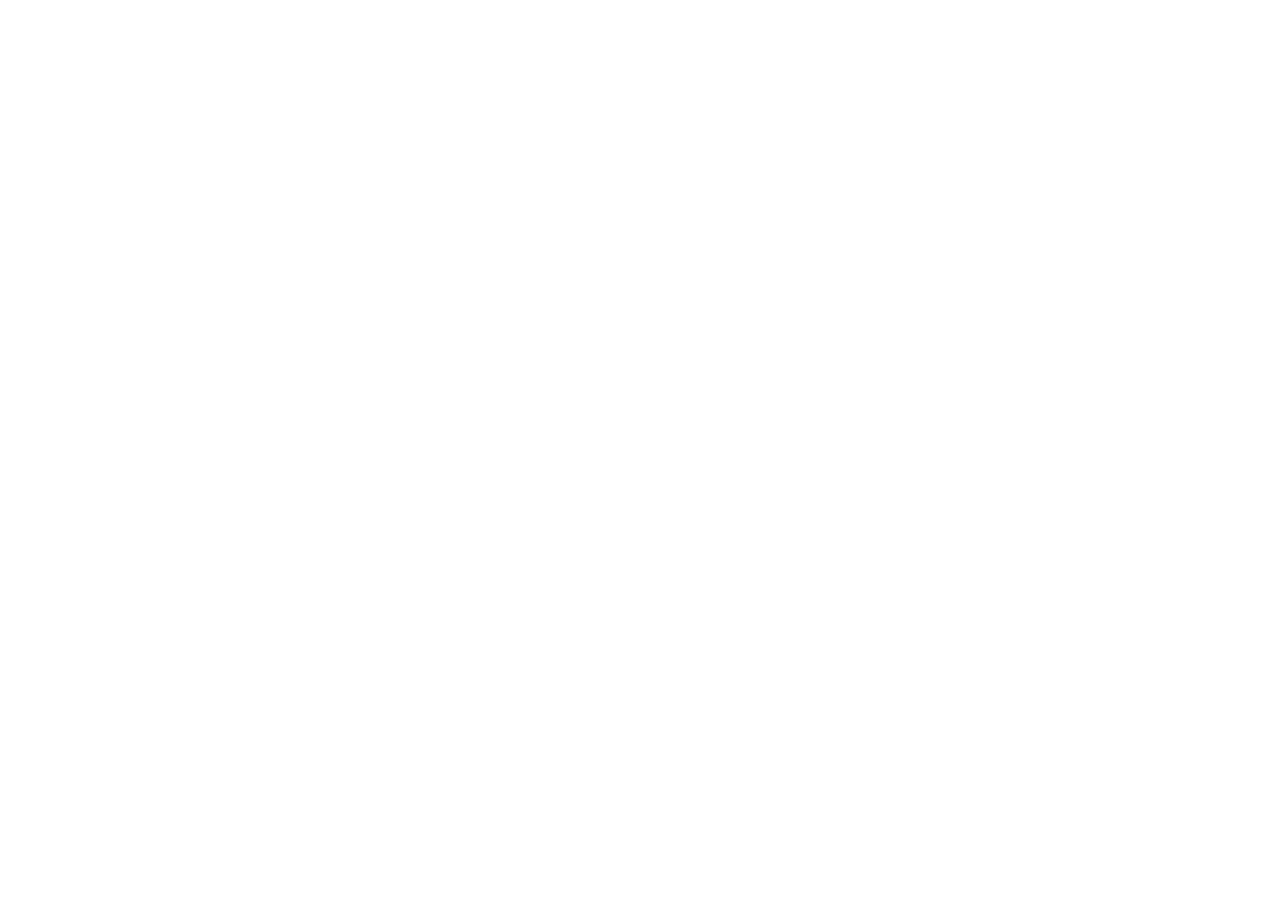
==== index.html @ 8493f1cd "second commit" ====
<!DOCTYPE html>
<html lang="en">
<head>
    <meta charset="UTF-8">
    <meta name="viewport" content="width=device-width, initial-scale=1.0">
    <title>Document</title>
</head>
<body>
    
</body>
</html>
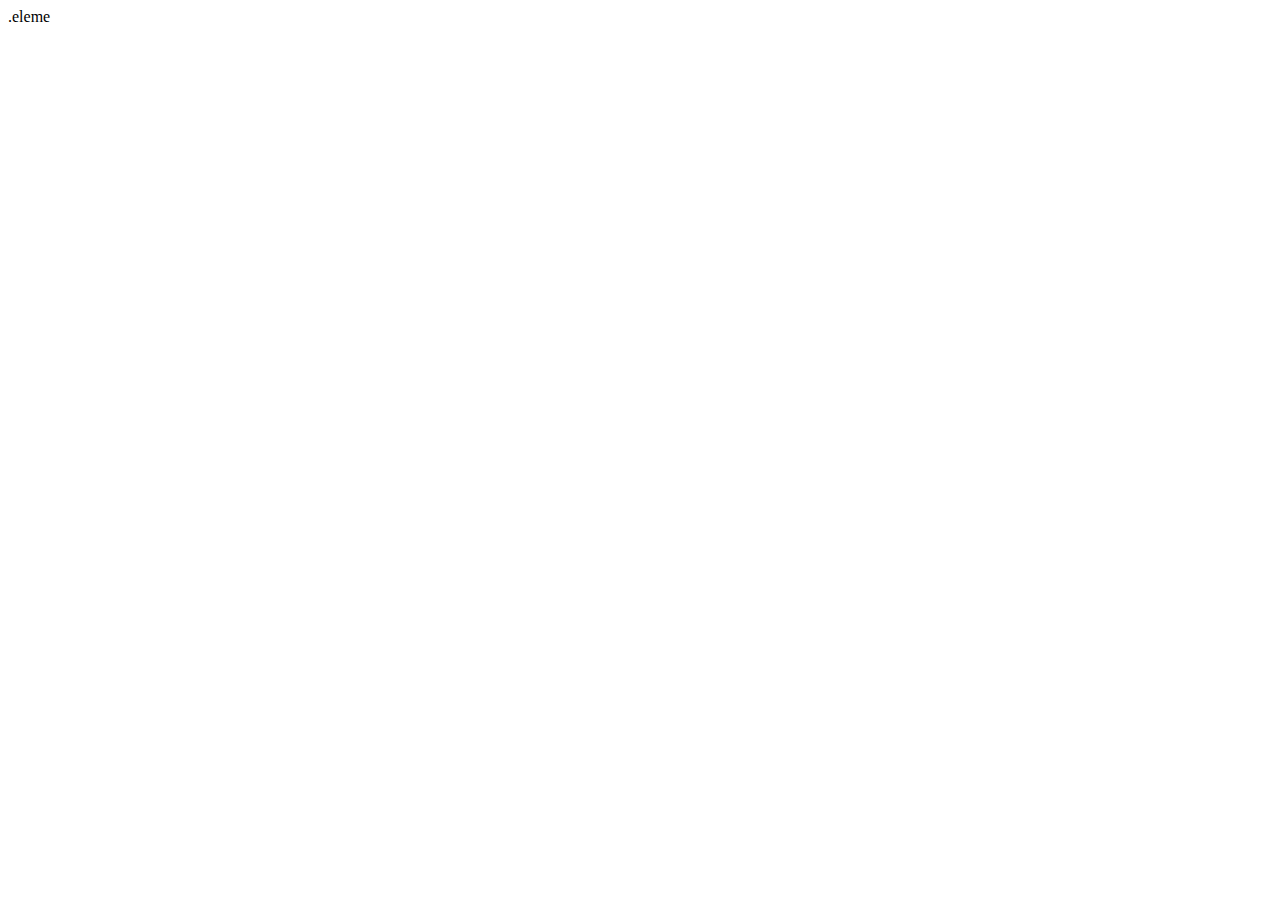
==== commit 19d32d01: "third commit" ====
--- a/index.html
+++ b/index.html
@@ -6,6 +6,12 @@
     <title>Document</title>
 </head>
 <body>
-    
+    <div class="largestDiv">
+        <div class="topbar">
+            <div class="logodiv"></div>
+            .eleme
+        </div>
+        <div class="container1"></div>
+    </div>
 </body>
 </html>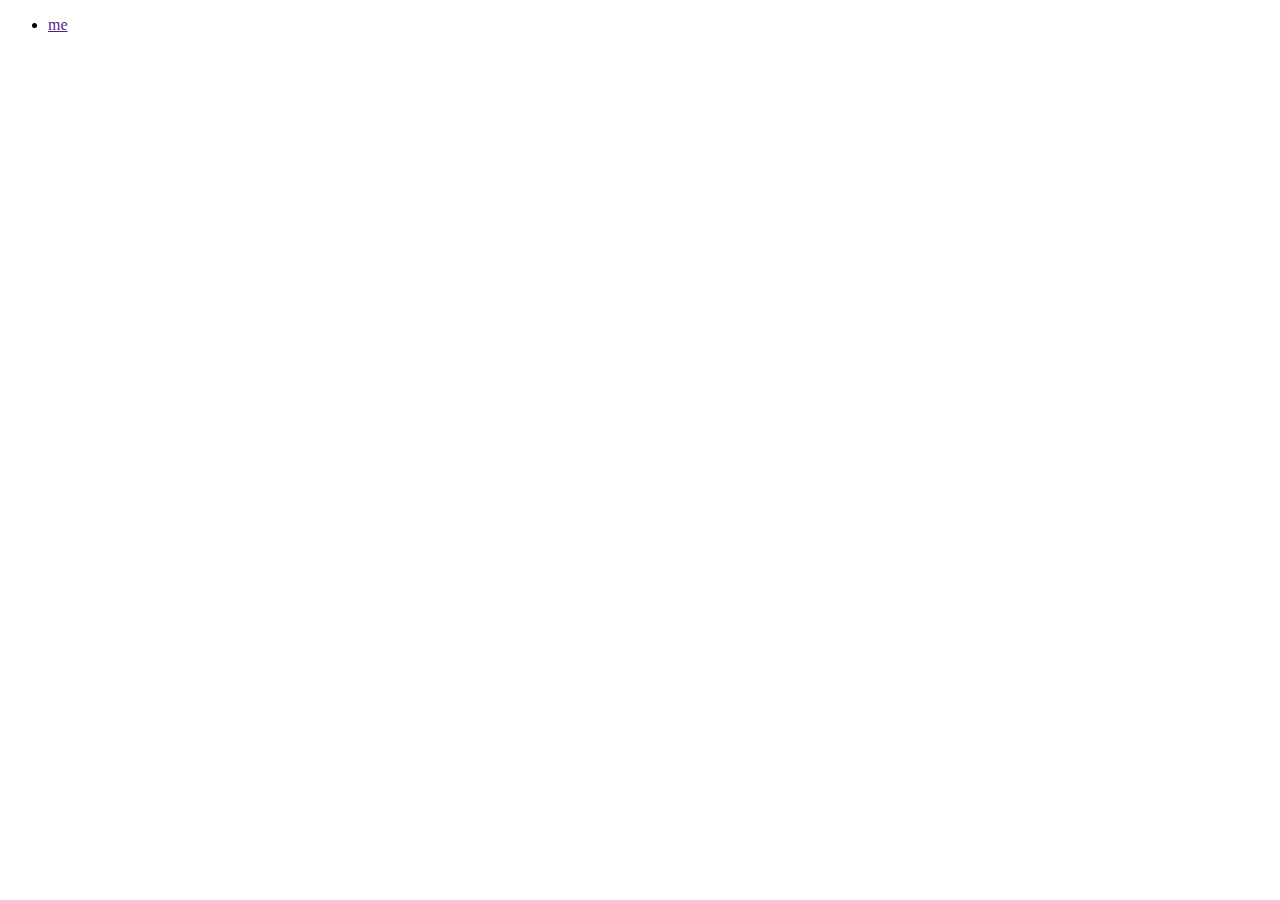
==== commit dbb6686f: "last commit before moving to branch" ====
--- a/index.html
+++ b/index.html
@@ -9,7 +9,11 @@
     <div class="largestDiv">
         <div class="topbar">
             <div class="logodiv"></div>
-            .eleme
+
+            <ul>
+                <li> <a href="">me</a></li>
+            </ul>
+
         </div>
         <div class="container1"></div>
     </div>
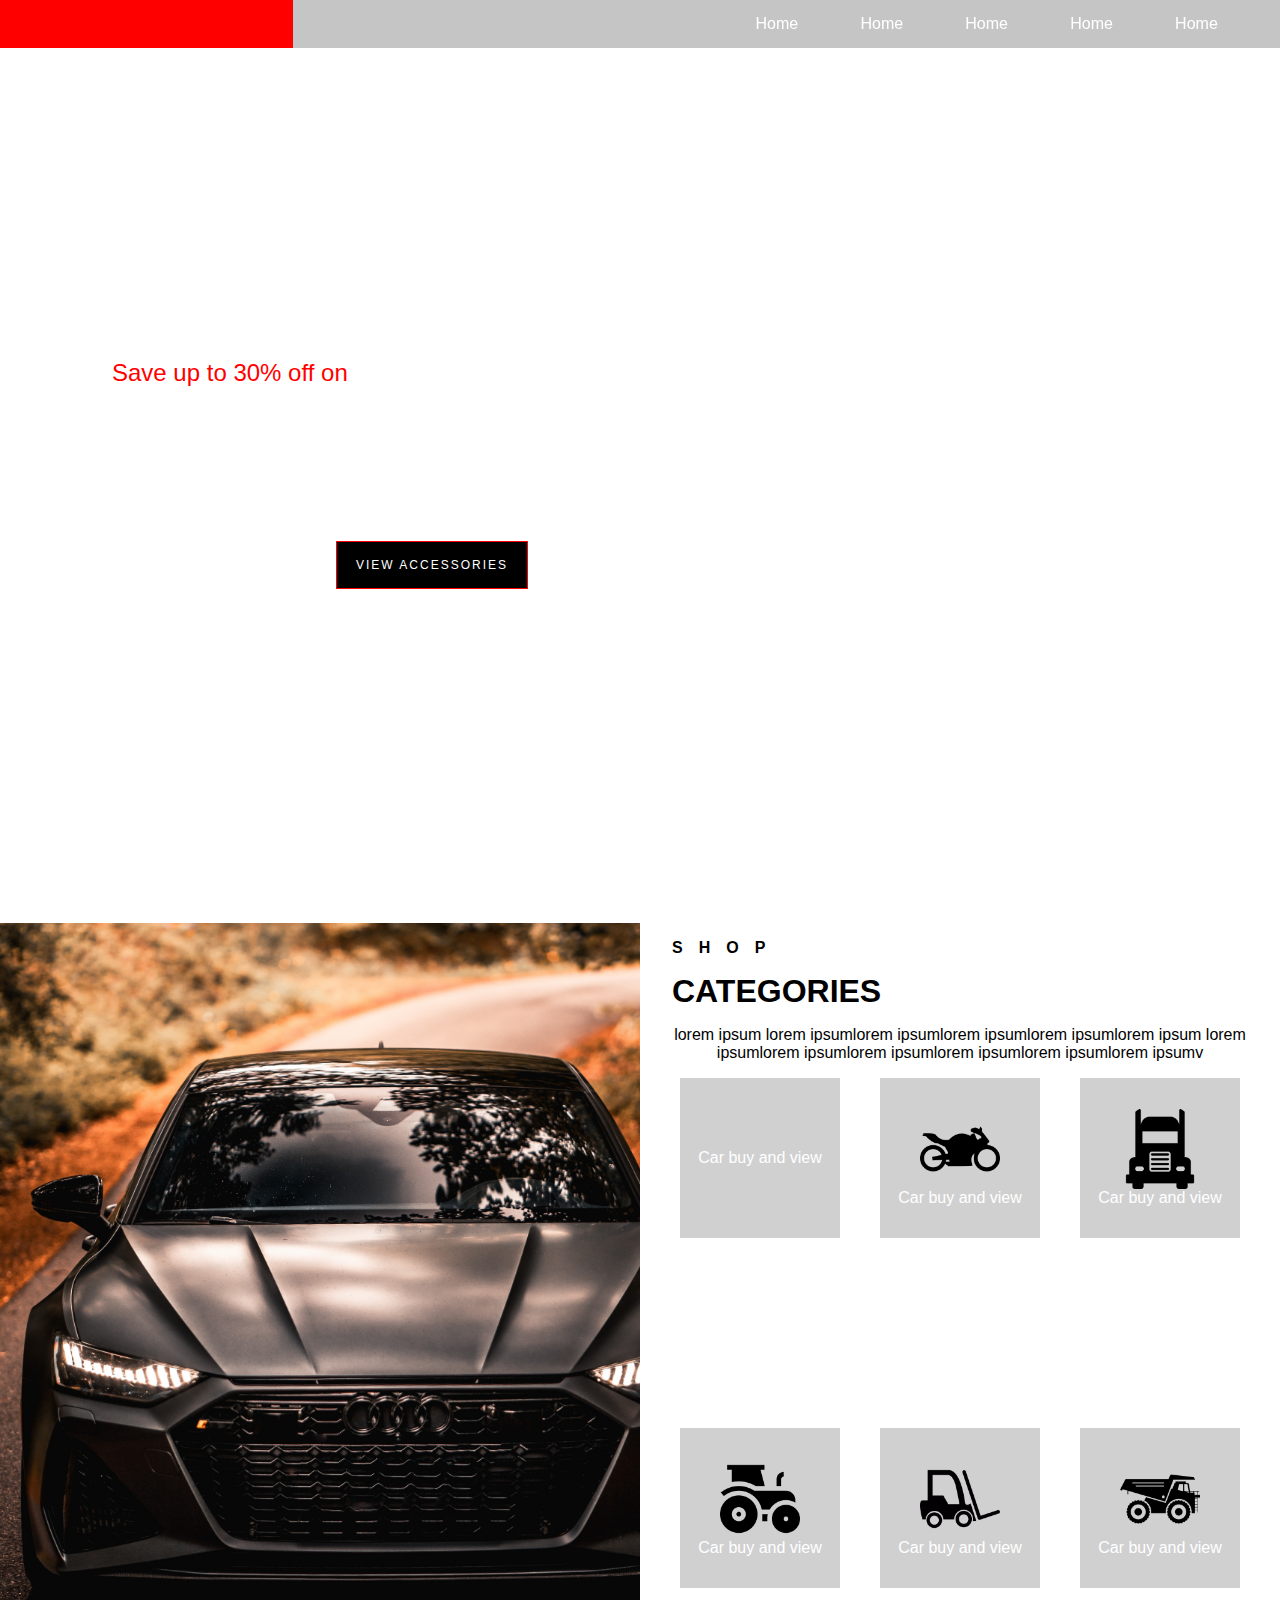
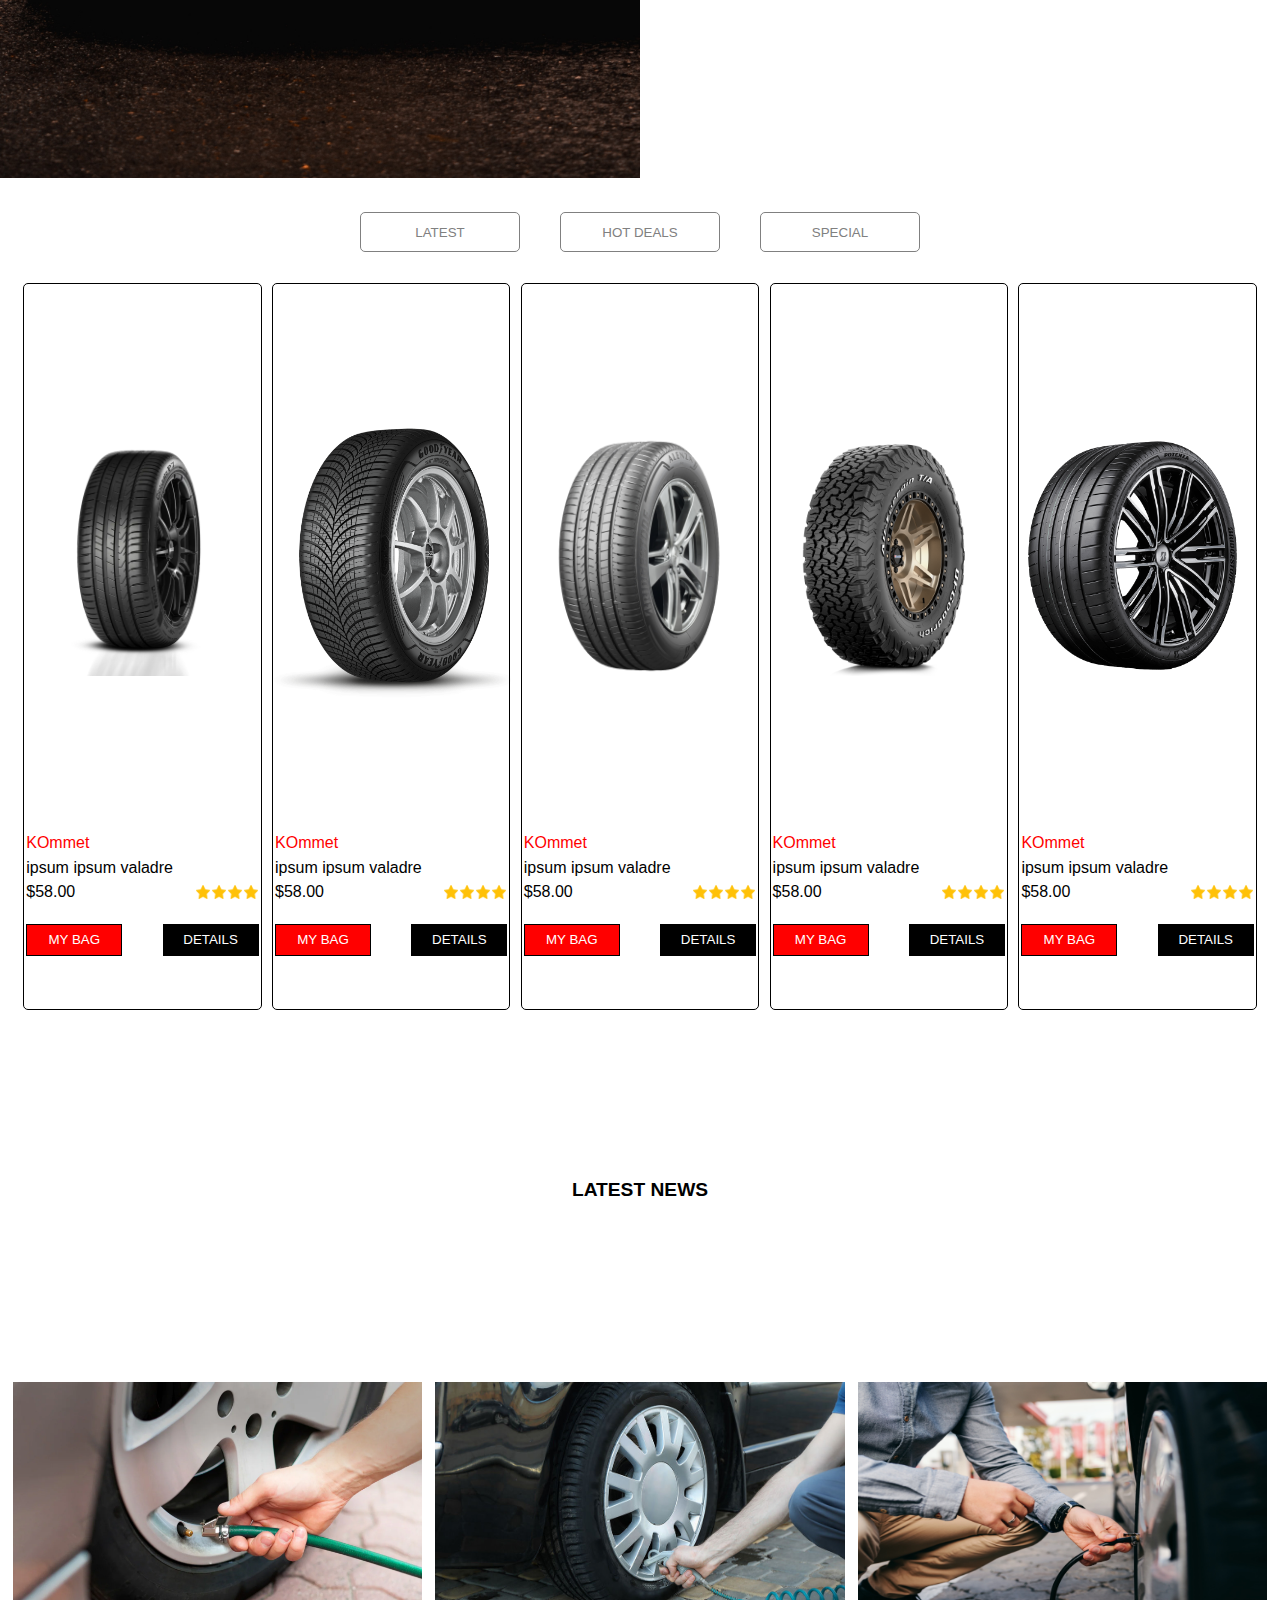
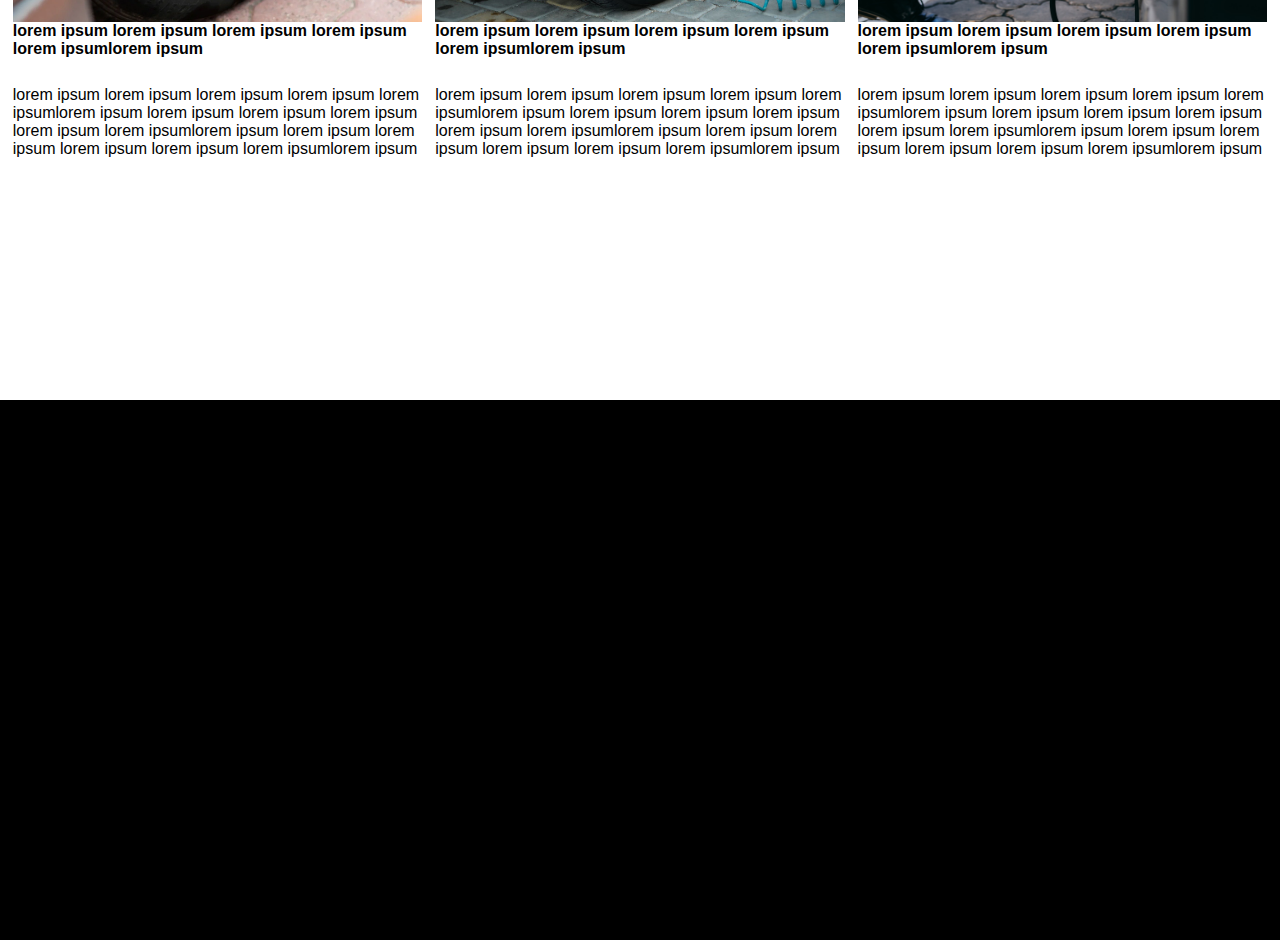
==== commit c4b21b85: "almost done here" ====
--- a/index.html
+++ b/index.html
@@ -3,19 +3,299 @@
 <head>
     <meta charset="UTF-8">
     <meta name="viewport" content="width=device-width, initial-scale=1.0">
+    <link rel="stylesheet" href="./styles.css">
     <title>Document</title>
 </head>
 <body>
     <div class="largestDiv">
+
         <div class="topbar">
             <div class="logodiv"></div>
-
-            <ul>
-                <li> <a href="">me</a></li>
+            <ul class="topul">
+                <li> <a class="toplink" href="">Home</a></li>
+                <li> <a class="toplink" href="">Home</a></li>
+                <li> <a class="toplink" href="">Home</a></li>
+                <li> <a class="toplink" href="">Home</a></li>
+                <li> <a class="toplink" href="">Home</a></li>
             </ul>
-
-        </div>
-        <div class="container1"></div>
+        </div>
+        <div class="container1">
+                    <div class="welcometex">
+                        <div class="text">
+                            <div style="font-size: 1.5rem; color: red;">Save up to 30% off on</div>
+                            <div style="font-size: 4rem;">
+                                All premium quality Tyres
+                            </div>
+                        </div>
+                        <div class="btns">
+                            <button class="carbtn">VIEW ACCESSORIES</button>
+                            <button class="carbtn" id="seconbtn">VIEW ACCESSORIES</button>
+                        
+                        </div>
+                    </div>
+        </div>
+
+        <div class="container2">
+            <div class="conyainer22">
+                <div class="left"></div>
+
+            <div class="right">
+                <div class="textc2">
+                    <div style="letter-spacing: 1rem; font-weight: bold; margin-top: 1rem; margin-left: 2rem;">SHOP</div>
+                    <h1 style="margin-left: 2rem; margin-top: 1rem;">CATEGORIES</h1>
+                    <p style="text-align: center; margin-top: 1rem;"> lorem ipsum lorem ipsumlorem ipsumlorem ipsumlorem ipsumlorem ipsum
+                        lorem ipsumlorem ipsumlorem ipsumlorem ipsumlorem ipsumlorem ipsumv
+                    </p>
+                </div>
+
+                <div class="grid">
+
+                    <div class="singlebox">
+                        <img src="./public/icons/electric-car.png" alt="" class="innerbox" width="50%">
+                        <div class="div">Car buy and view</div>
+                    </div>
+                    <div class="singlebox">
+                        <img src="./public/icons/bike.png" alt="" class="innerbox" width="50%">
+                        <div class="div">Car buy and view</div>
+                    </div>
+                    <div class="singlebox">
+                        <img src="./public/icons/frontal-truck.png" alt="" class="innerbox" width="50%">
+                        <div class="div">Car buy and view</div>
+                    </div>
+                    <div class="singlebox">
+                        <img src="./public/icons/tractor.png" alt="" class="innerbox" width="50%">
+                        <div class="div">Car buy and view</div>
+                    </div>
+                    <div class="singlebox">
+                        <img src="./public/icons/forklift-truck.png" alt="" class="innerbox" width="50%">
+                        <div class="div">Car buy and view</div>
+                    </div>
+                    <div class="singlebox">
+                        <img src="./public/icons/big truck.png" alt="" class="innerbox" width="50%">
+                        <div class="div">Car buy and view</div>
+                    </div>
+                </div>
+            </div>
+            </div>
+            
+        </div>
+
+        <div class="container3">
+            <div class="choices">
+              <button class="choicebtn"> LATEST</button>
+              <button class="choicebtn"> HOT DEALS</button>
+              <button class="choicebtn"> SPECIAL</button>
+            </div>
+
+            <div class="cards">
+
+                <div class="card">
+                    <div class="cimg">
+                        <img src="./public/images/Tyres/tyre 1.webp" alt="" class="tyreimage">
+                    </div>
+
+                    <div class="text3c">
+                        <div style="color: red;">KOmmet</div>
+                        <div>ipsum ipsum valadre</div>
+                        <div class="rating">
+                            <div class="price">$58.00</div>
+                            <div style="width: fit-content; display: flex; justify-content: space-evenly;">
+                            <img src="./public/icons/star.png" alt="" style="width: 1rem;  padding: 1px;">
+                            <img src="./public/icons/star.png" alt="" style="width: 1rem;  padding: 1px;">
+                            <img src="./public/icons/star.png" alt="" style="width: 1rem;  padding: 1px;">
+                            <img src="./public/icons/star.png" alt="" style="width: 1rem;  padding: 1px;">
+
+                            </div>
+                        </div>
+                    </div>
+
+                <div class="cbtns">
+                    <button class="cbtn1">MY BAG </button>
+                    <button class="cbtn2">DETAILS</button>
+                </div>
+                </div>
+
+
+                <div class="card">
+                    <div class="cimg">
+                        <img src="./public/images/Tyres/tyre 2.png" alt="" class="tyreimage">
+                    </div>
+
+                    <div class="text3c">
+                        <div style="color: red;">KOmmet</div>
+                        <div>ipsum ipsum valadre</div>
+                        <div class="rating">
+                            <div class="price">$58.00</div>
+                            <div style="width: fit-content; display: flex; justify-content: space-evenly;">
+                            <img src="./public/icons/star.png" alt="" style="width: 1rem;  padding: 1px;">
+                            <img src="./public/icons/star.png" alt="" style="width: 1rem;  padding: 1px;">
+                            <img src="./public/icons/star.png" alt="" style="width: 1rem;  padding: 1px;">
+                            <img src="./public/icons/star.png" alt="" style="width: 1rem;  padding: 1px;">
+
+                            </div>
+                        </div>
+                    </div>
+
+                <div class="cbtns">
+                    <button class="cbtn1">MY BAG </button>
+                    <button class="cbtn2">DETAILS</button>
+                </div>
+                </div>
+
+
+
+                <div class="card">
+                    <div class="cimg">
+                        <img src="./public/images/Tyres/tyre 3.png" alt="" class="tyreimage">
+                    </div>
+
+                    <div class="text3c">
+                        <div style="color: red;">KOmmet</div>
+                        <div>ipsum ipsum valadre</div>
+                        <div class="rating">
+                            <div class="price">$58.00</div>
+                            <div style="width: fit-content; display: flex; justify-content: space-evenly;">
+                            <img src="./public/icons/star.png" alt="" style="width: 1rem;  padding: 1px;">
+                            <img src="./public/icons/star.png" alt="" style="width: 1rem;  padding: 1px;">
+                            <img src="./public/icons/star.png" alt="" style="width: 1rem;  padding: 1px;">
+                            <img src="./public/icons/star.png" alt="" style="width: 1rem;  padding: 1px;">
+
+                            </div>
+                        </div>
+                    </div>
+
+                <div class="cbtns">
+                    <button class="cbtn1">MY BAG </button>
+                    <button class="cbtn2">DETAILS</button>
+                </div>
+                </div>
+
+
+
+                <div class="card">
+                    <div class="cimg">
+                        <img src="./public/images/Tyres/tyre 4.png" alt="" class="tyreimage">
+                    </div>
+
+                    <div class="text3c">
+                        <div style="color: red;">KOmmet</div>
+                        <div>ipsum ipsum valadre</div>
+                        <div class="rating">
+                            <div class="price">$58.00</div>
+                            <div style="width: fit-content; display: flex; justify-content: space-evenly;">
+                            <img src="./public/icons/star.png" alt="" style="width: 1rem;  padding: 1px;">
+                            <img src="./public/icons/star.png" alt="" style="width: 1rem;  padding: 1px;">
+                            <img src="./public/icons/star.png" alt="" style="width: 1rem;  padding: 1px;">
+                            <img src="./public/icons/star.png" alt="" style="width: 1rem;  padding: 1px;">
+
+                            </div>
+                        </div>
+                    </div>
+
+                <div class="cbtns">
+                    <button class="cbtn1">MY BAG </button>
+                    <button class="cbtn2">DETAILS</button>
+                </div>
+                </div>
+
+
+
+                <div class="card">
+                    <div class="cimg">
+                        <img src="./public/images/Tyres/tyre 5.png" alt="" class="tyreimage">
+                    </div>
+
+                    <div class="text3c">
+                        <div style="color: red;">KOmmet</div>
+                        <div>ipsum ipsum valadre</div>
+                        <div class="rating">
+                            <div class="price">$58.00</div>
+                            <div style="width: fit-content; display: flex; justify-content: space-evenly;">
+                            <img src="./public/icons/star.png" alt="" style="width: 1rem;  padding: 1px;">
+                            <img src="./public/icons/star.png" alt="" style="width: 1rem;  padding: 1px;">
+                            <img src="./public/icons/star.png" alt="" style="width: 1rem;  padding: 1px;">
+                            <img src="./public/icons/star.png" alt="" style="width: 1rem;  padding: 1px;">
+
+                            </div>
+                        </div>
+                    </div>
+
+                <div class="cbtns">
+                    <button class="cbtn1">MY BAG </button>
+                    <button class="cbtn2">DETAILS</button>
+                </div>
+                </div>
+
+
+                
+
+
+
+            </div>
+        </div>
+
+        <div class="container4">
+            <div class="title">LATEST NEWS</div>
+            <div class="boxes">
+                <div class="box">
+                    <div class="image">
+                        <img src="./public/images/Tyres/pump 1.webp" alt="" class="bigcardimage">
+                    </div>
+                    <div class="text">
+                        <div class="text1">
+                            lorem ipsum lorem ipsum lorem ipsum lorem ipsum
+                            lorem ipsumlorem ipsum
+                        </div>
+                        <div class="text2">
+                            lorem ipsum lorem ipsum lorem ipsum lorem ipsum
+                            lorem ipsumlorem ipsum lorem ipsum lorem ipsum lorem ipsum lorem ipsum
+                            lorem ipsumlorem ipsum lorem ipsum lorem ipsum lorem ipsum lorem ipsum
+                            lorem ipsumlorem ipsum
+                        </div>
+                    </div>
+                </div>
+
+                <div class="box">
+                    <div class="image">
+                        <img src="./public/images/Tyres/pump 2.jpeg" alt="" class="bigcardimage">
+                    </div>
+                    <div class="text">
+                        <div class="text1">
+                            lorem ipsum lorem ipsum lorem ipsum lorem ipsum
+                            lorem ipsumlorem ipsum
+                        </div>
+                        <div class="text2">
+                            lorem ipsum lorem ipsum lorem ipsum lorem ipsum
+                            lorem ipsumlorem ipsum lorem ipsum lorem ipsum lorem ipsum lorem ipsum
+                            lorem ipsumlorem ipsum lorem ipsum lorem ipsum lorem ipsum lorem ipsum
+                            lorem ipsumlorem ipsum
+                        </div>
+                    </div>
+                </div>
+
+                <div class="box">
+                    <div class="image">
+                        <img src="./public/images/Tyres/xxxx.jpeg" alt="" class="bigcardimage">
+                    </div>
+                    <div class="text">
+                        <div class="text1">
+                            lorem ipsum lorem ipsum lorem ipsum lorem ipsum
+                            lorem ipsumlorem ipsum
+                        </div>
+                        <div class="text2">
+                            lorem ipsum lorem ipsum lorem ipsum lorem ipsum
+                            lorem ipsumlorem ipsum lorem ipsum lorem ipsum lorem ipsum lorem ipsum
+                            lorem ipsumlorem ipsum lorem ipsum lorem ipsum lorem ipsum lorem ipsum
+                            lorem ipsumlorem ipsum
+                        </div>
+                    </div>
+                </div>
+            </div>
+        </div>
+
+        <div class="footer">
+            
+        </div>
     </div>
 </body>
 </html>--- a/styles.css
+++ b/styles.css
@@ -0,0 +1,398 @@
+*{
+    padding: 0;
+    margin: 0;
+    box-sizing: border-box;
+    font-family: Arial, Helvetica, sans-serif;
+}
+.largestDiv{
+    width: 100vw;
+    height: fit-content;
+    display: flex;
+    flex-direction: column;
+    align-items: center;
+}
+.topbar{
+    width: 100%;
+    height: 3rem;
+    background-color: rgba(0, 0, 0, 0.229);
+    display: flex;
+    align-items: center;
+    position: fixed;
+}
+
+.logodiv{
+    width: 20rem;
+    height: 100%;
+    background-color: red;
+}
+.topul{
+    width: 40rem;
+    height: fit-content;
+    display: flex;
+    justify-content: space-evenly;
+    color: white;
+    list-style: none;
+    margin-left: 25rem;
+}
+.toplink{
+    text-decoration: none;
+    color: white;
+    transition: color 0.5s ease;
+}
+.toplink:hover{
+    color: red;
+}
+
+/* ///////////////////////////// */
+
+.container1{
+    width: 100%;
+    height: 100vh;
+    display: flex;
+    flex-direction: column;
+    /* background-color: lightblue; */
+    justify-content: center;
+    background-image: url(./public/images/background1.jpg);
+    background-size: cover;
+    background-repeat: no-repeat;
+}
+
+
+.welcometex{
+    width: 40rem;
+    height: 25rem;
+    /* background-color: black; */
+    display: flex;
+    flex-direction: column;
+    margin-top: 5rem;
+    padding: 2rem;
+    margin-left: 5rem;
+    justify-content: center;
+}
+
+.text{
+    display: flex ;
+    width: 70%;
+    height: 50%;
+    flex-direction: column;
+    color: white;
+}
+.btns{
+    width: 90%;
+    height: 7rem;
+    display: flex;
+    align-items: center;
+    /* justify-content: space-evenly; */
+    margin-top: 1rem;
+
+    
+}
+.carbtn{
+    width: 12rem;
+    height: 3rem;
+    border: white solid 1px;
+    outline: none;
+    letter-spacing: 2px;
+    color: white;
+    font-size: 12px;
+    transition: boreder-color 0.5s ease;
+    transition: background-color 0.5s ease;
+    cursor: pointer;
+    background-color: rgba(255, 255, 255, 0.333);
+
+}
+.carbtn:hover{
+    background-color: black;
+    border-color: red;
+}
+#seconbtn{
+    margin-left: 2rem;
+    background-color: black;
+    border-color: red;
+
+}
+#seconbtn:hover{
+    background-color:white;
+    border-color:red;
+    color: black;
+
+}
+/* ///////////////////////////// */
+.container2{
+    width: 100%;
+    height: 100vh;
+    display: flex;
+    align-items: center;
+}
+.conyainer22{
+    width: 100%;
+    height: 95vh;
+    display: flex;
+    align-items: center;
+    justify-content: center;
+}
+.left{
+width: 50%;
+height: 100%;
+display: flex;
+align-items: center;
+justify-content: center;
+background-image: url(./public/images/bg3.jpg);
+background-size: cover;
+
+
+}
+
+.right{
+    width: 50%;
+    height: 100%;
+    display: flex;
+    flex-direction: column;
+    /* background-color: black; */
+
+}
+
+.textc2{
+color: black;
+}
+
+.grid{
+    width: 100%;
+    height: 100%;
+   display: grid;
+   grid-template-columns: repeat(3, 1fr);
+   padding-left: 2.5rem;
+   padding-top: 1rem;
+}
+.singlebox{
+    width: 10rem;
+    height: 10rem;
+    background-color: rgba(128, 128, 128, 0.373);
+    display: flex;
+    flex-direction: column;
+    align-items: center;
+    justify-content: center;
+    color: white;
+}
+
+/* //////////////////////////// */
+
+.container3{
+width: 100%;
+height: 100vh;
+/* background-color: lightcoral; */
+display: flex;
+flex-direction: column;
+align-items: center
+}
+.choices{
+    width:40rem;
+    height: 4rem;
+    /* background-color: red; */
+    display: flex;
+    justify-content: center;
+    align-items: center;
+    justify-content: space-evenly;
+}
+.choicebtn{
+    width: 10rem;
+    height: 2.5rem;
+    border: gray solid 1px;
+    background-color: white;
+    color: gray ;
+    outline: none;
+    transition: background-color 0.5s ease;
+    transition: color 0.5s ease;
+    border-radius: 5px;
+}
+.choicebtn:hover{
+    background-color: gray;
+    color: white;
+}
+.cards{
+    width: 98%;
+    height: 85%;
+    /* background-color: blue; */
+    display:  flex;
+    align-items: center;
+    justify-content: space-evenly;
+    
+}
+
+.tyreimage{
+    width: 15rem;
+}
+
+.card{
+    width: 19%;
+    height: 95%;
+    display: flex;
+    align-items: center;
+    flex-direction: column;
+    border: none;
+    transition: border-color 0.5s ease;
+    border-radius: 5px;
+    border: black solid 1px;
+    padding-left: 2px;
+    padding-right: 2px;
+}
+.card:hover{
+    /* border: gray solid 2px; */
+}
+.cimg{
+    width: 100%;
+    height: 75%;
+    /* background-color: lightcoral; */
+    display: flex;
+    align-items: center;
+    justify-content: center;
+    border-radius: 7px 7px 0px 0px;
+    transition: background-color 0.7s ease;
+}
+
+.cimg:hover{
+    background-color: rgba(0, 0, 0, 0.247);
+}
+.text3c{
+    width: 100%;
+    height: 5rem;
+    display: flex;
+    flex-direction: column;
+    justify-content: space-evenly;
+    /* background-color: green; */
+}
+
+.rating{
+    width: 100%;
+    height: fit-content;
+    display: flex;
+    align-items: center;
+    justify-content: space-between;
+}
+.cbtns{
+    width: 100%;
+    height: 4rem;
+    display: flex;
+    /* background-color: black; */
+    justify-content: space-between;
+    align-items: center;
+    /* visibility: hidden; */
+}
+.cbtns:hover{
+    visibility: visible;
+}
+.cbtn1{
+    width: 6rem;
+    height: 2rem;
+    outline: none;
+    background-color: red;
+    color: white;
+    outline: none;
+    border: none;
+    cursor: pointer;
+    border: black solid 1.5px;
+    transition: background-color 0.7s ease;
+    transition: border-color 1s ease;
+}
+
+.cbtn1:hover{
+   background-color: white;
+   color: red;
+   border-color: red;
+    }
+
+.cbtn2{
+    width: 6rem;
+    height: 2rem;
+    outline: none;
+    background-color: black;
+    color: white;
+    outline: none;
+    border: none;
+    cursor: pointer;
+    transition: background-color 0.7s ease;
+    transition: border-color 1s ease;
+}
+.cbtn2:hover{
+    background-color: white;
+    color: black;
+    border: black solid 1.5px;
+}
+
+/* /////////////////////////////////////////////////////////////// */
+.container4{
+    width: 100%;
+    height:100vh;
+    display: flex;
+    flex-direction: column;
+    background-color: white;
+    align-items: center;
+    justify-content: center;
+}
+
+
+.title{
+font-size: 1.2rem;
+font-weight: bold;
+height: 4rem;
+display: flex;
+align-items: center;
+}
+.boxes{
+width: 100%;
+height: 80%;
+display: flex;
+align-items: center;
+justify-content: center;
+justify-content: space-evenly;
+}
+.box{
+    width: 32%;
+    height: 25rem;
+    display: flex;
+    flex-direction: column;
+    /* background-color: violet; */
+  
+
+
+}
+.image{
+    width: 100%;
+    height: 60%;
+}
+.bigcardimage{
+    width: 100%;
+    height: 100%;
+}
+.text{
+    width: 100%;
+    height: 40%;
+    display: flex;
+    flex-direction: column;
+    /* background-color: white; */
+}
+.text1{
+    width: 100%;
+    height: 40%;
+    display: flex;
+    flex-direction: column;
+    font-weight: bold;
+    color: black;
+    align-items: center;
+}
+.text2{
+    width: 100%;
+    height: 50%;
+    display: flex;
+    flex-direction: column;
+    color: black;
+    align-items: center;
+}
+
+/* /////////////////////////////////////////////////// */
+.footer{
+    width: 100%;
+    height: 60vh;
+    background-color: black;
+    display: flex;
+}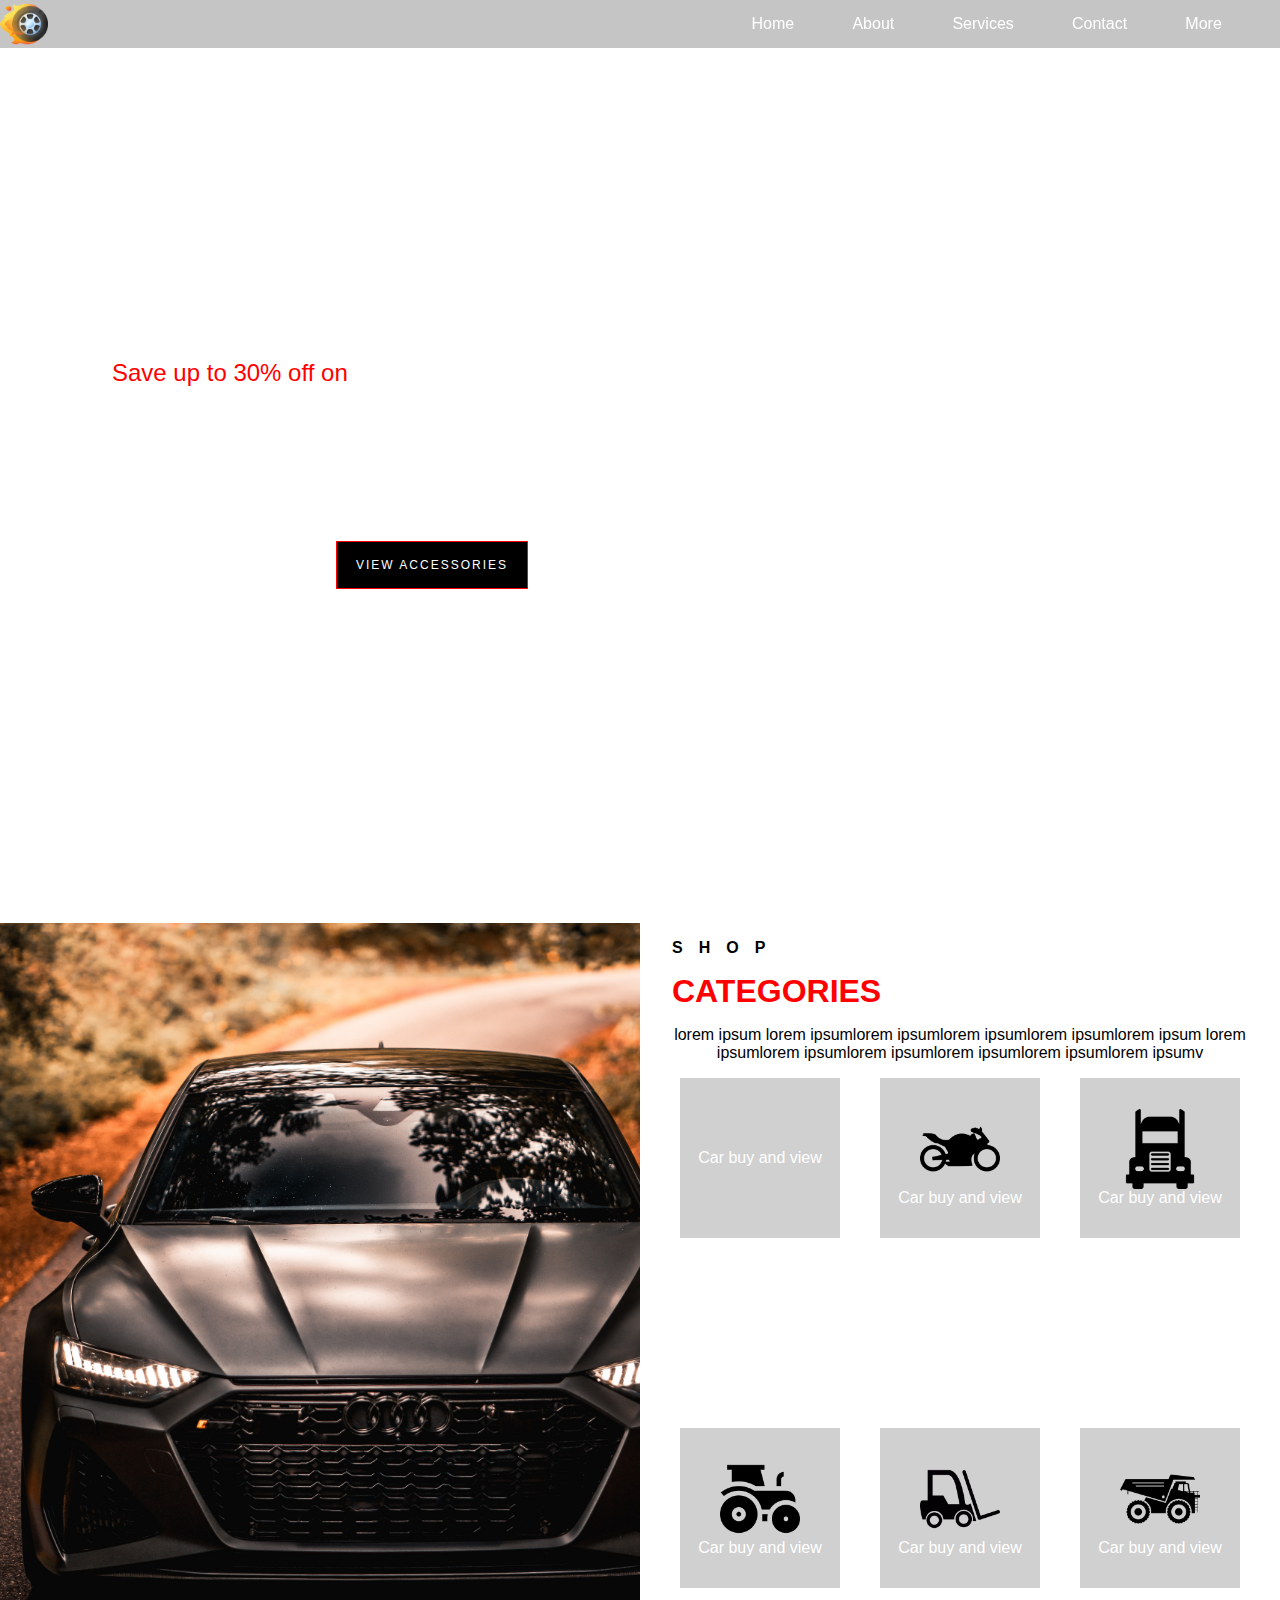
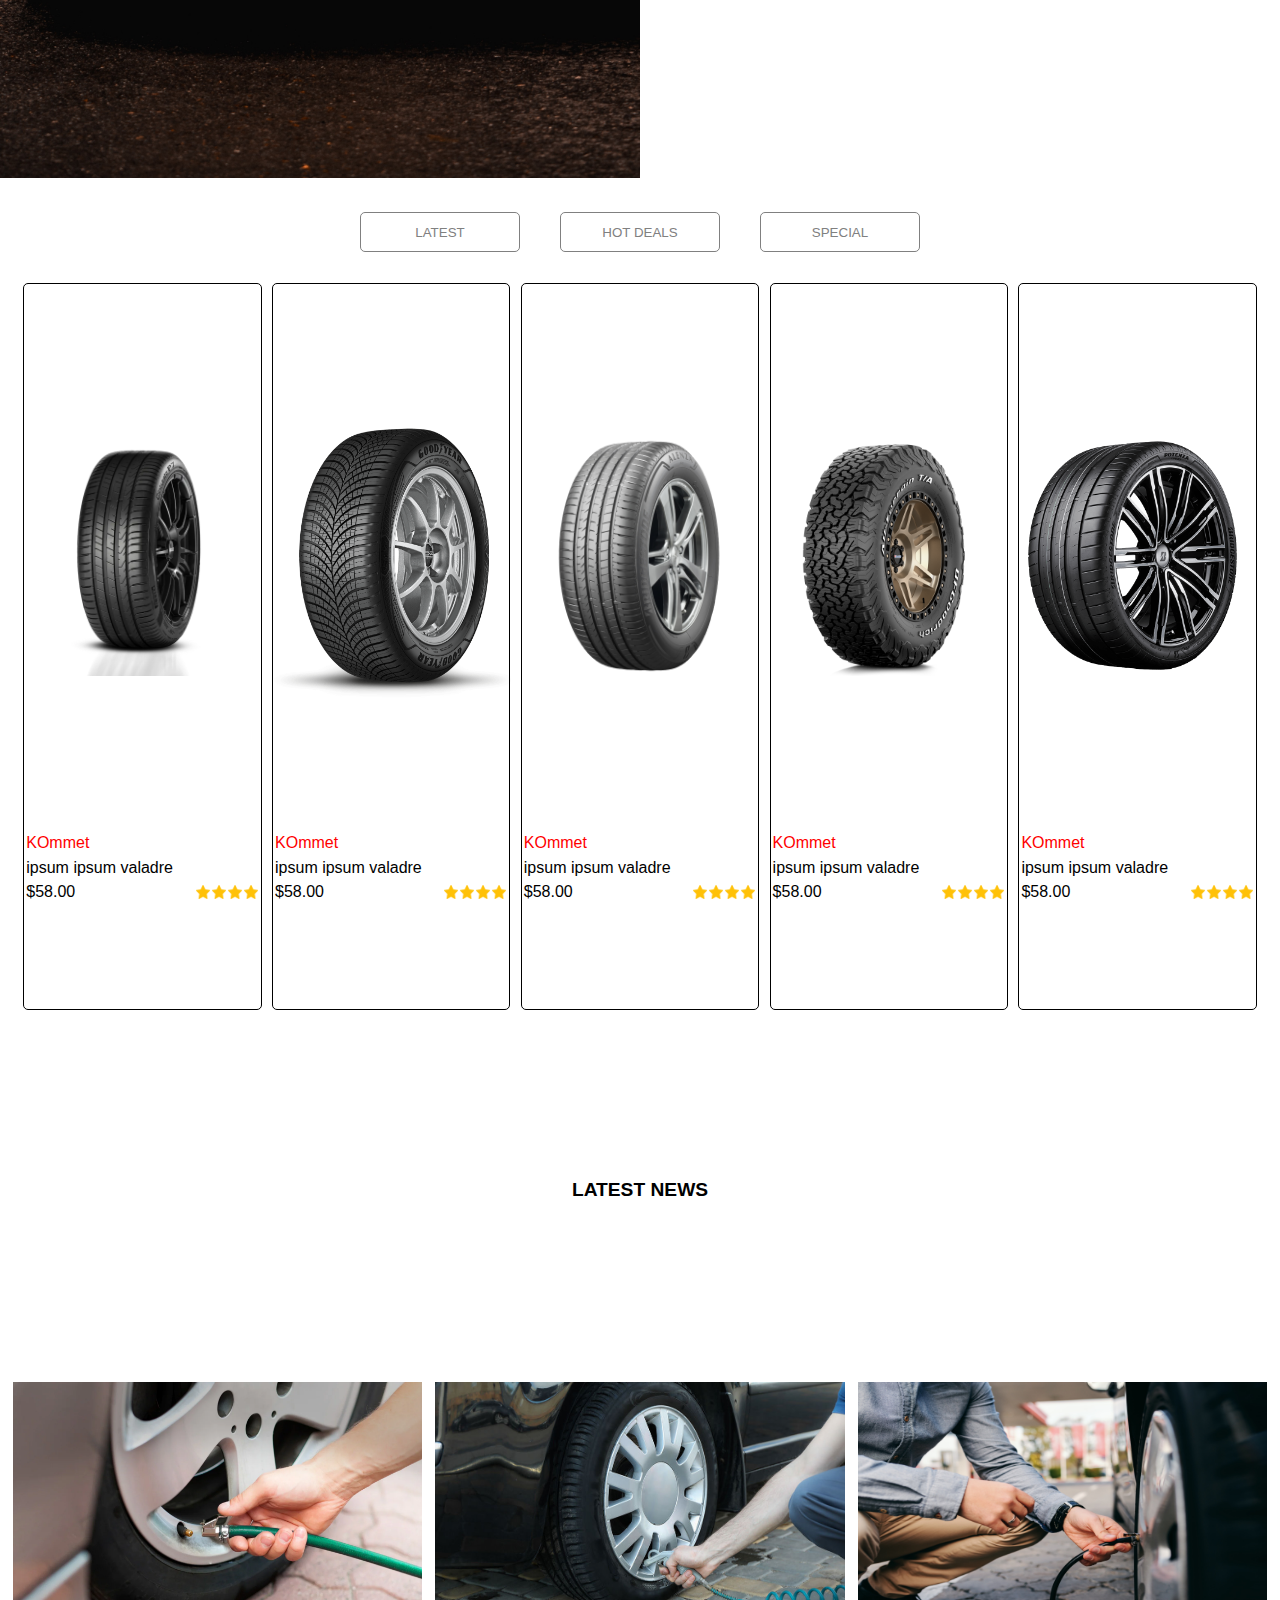
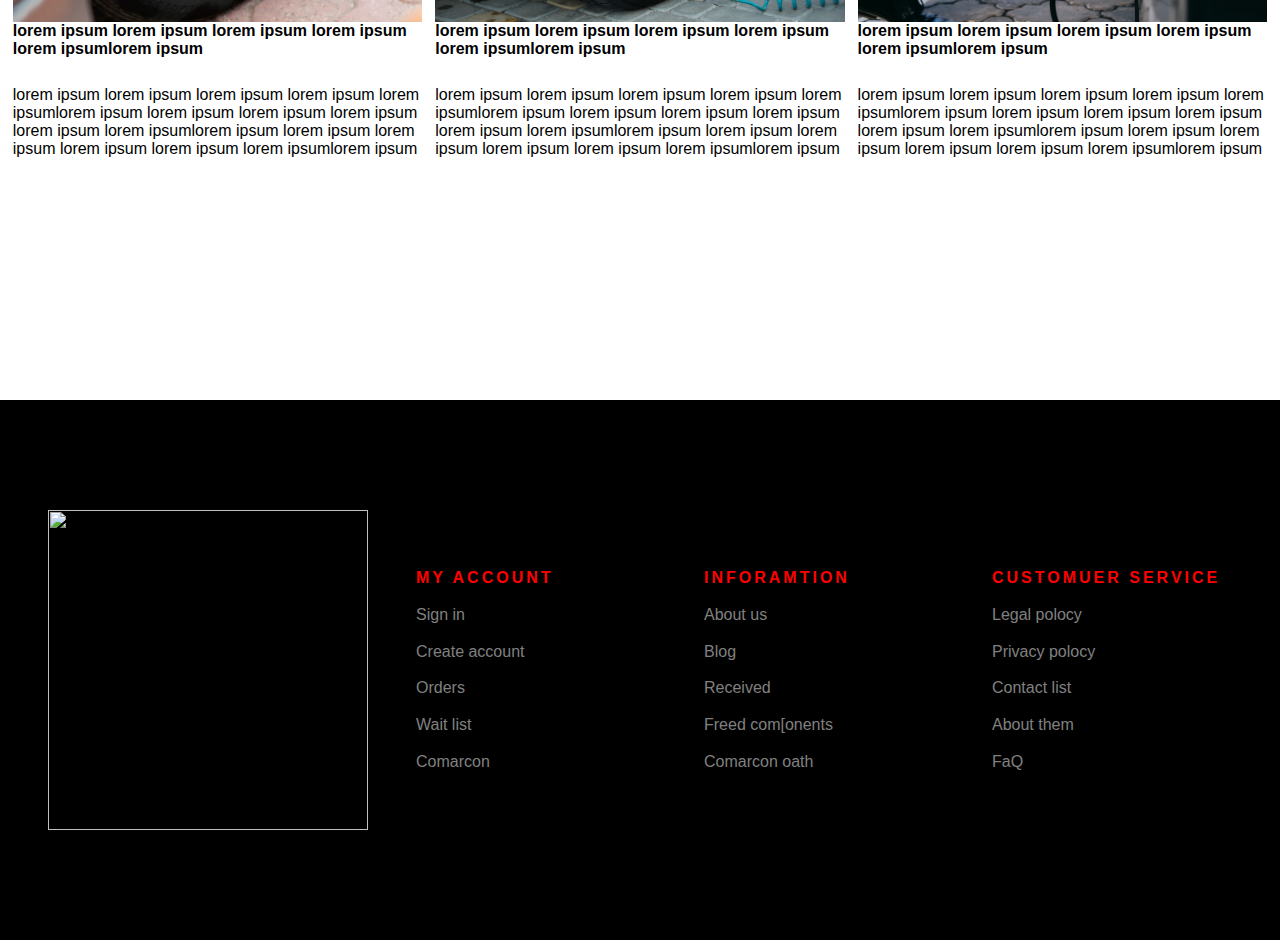
==== commit 97facd69: "final commit in branch" ====
--- a/index.html
+++ b/index.html
@@ -10,13 +10,15 @@
     <div class="largestDiv">
 
         <div class="topbar">
-            <div class="logodiv"></div>
+            <div class="logodiv">
+                <img src="./public/icons/speed.png" alt="" class="logo1image">
+            </div>
             <ul class="topul">
                 <li> <a class="toplink" href="">Home</a></li>
-                <li> <a class="toplink" href="">Home</a></li>
-                <li> <a class="toplink" href="">Home</a></li>
-                <li> <a class="toplink" href="">Home</a></li>
-                <li> <a class="toplink" href="">Home</a></li>
+                <li> <a class="toplink" href="">About</a></li>
+                <li> <a class="toplink" href="">Services</a></li>
+                <li> <a class="toplink" href="">Contact</a></li>
+                <li> <a class="toplink" href="">More</a></li>
             </ul>
         </div>
         <div class="container1">
@@ -42,7 +44,7 @@
             <div class="right">
                 <div class="textc2">
                     <div style="letter-spacing: 1rem; font-weight: bold; margin-top: 1rem; margin-left: 2rem;">SHOP</div>
-                    <h1 style="margin-left: 2rem; margin-top: 1rem;">CATEGORIES</h1>
+                    <h1 style="margin-left: 2rem; margin-top: 1rem; color: red;">CATEGORIES</h1>
                     <p style="text-align: center; margin-top: 1rem;"> lorem ipsum lorem ipsumlorem ipsumlorem ipsumlorem ipsumlorem ipsum
                         lorem ipsumlorem ipsumlorem ipsumlorem ipsumlorem ipsumlorem ipsumv
                     </p>
@@ -294,8 +296,49 @@
         </div>
 
         <div class="footer">
+
+
+            <div class="loggo">
+                <img src="./public/images/Tyres/xxxxxxx.avif" alt="" class="loogima">
+            </div>
+
+            <ul class="footul">
+                <li class="lione">MY ACCOUNT</li>
+                <li>Sign in</li>
+                <li>Create account</li>
+                <li>Orders</li>
+                <li>Wait list</li>
+                <li>Comarcon </li>
+
+            </ul>
+
             
+            <ul class="footul">
+                <li class="lione">INFORAMTION</li>
+                <li>About us</li>
+                <li>Blog</li>
+                <li>Received</li>
+                <li>Freed com[onents</li>
+                <li>Comarcon oath </li>
+
+            </ul>
+
+
+            <ul class="footul">
+                <li class="lione">CUSTOMUER SERVICE</li>
+                <li>Legal polocy</li>
+                <li>Privacy polocy</li>
+                <li>Contact list</li>
+                <li>About them</li>
+                <li>FaQ </li>
+
+            </ul>
+
+
         </div>
     </div>
+
+
+    <script src="./script.js"></script>
 </body>
 </html>--- a/styles.css
+++ b/styles.css
@@ -23,7 +23,10 @@
 .logodiv{
     width: 20rem;
     height: 100%;
-    background-color: red;
+    /* background-color: red; */
+}
+.logo1image{
+    width: 3rem;
 }
 .topul{
     width: 40rem;
@@ -173,8 +176,13 @@
     align-items: center;
     justify-content: center;
     color: white;
-}
-
+    cursor: pointer;
+    transition: color 1s ease;
+}
+
+.singlebox:hover{
+    color: red;
+}
 /* //////////////////////////// */
 
 .container3{
@@ -235,6 +243,7 @@
     border: black solid 1px;
     padding-left: 2px;
     padding-right: 2px;
+    
 }
 .card:hover{
     /* border: gray solid 2px; */
@@ -276,7 +285,8 @@
     /* background-color: black; */
     justify-content: space-between;
     align-items: center;
-    /* visibility: hidden; */
+    visibility: hidden;
+
 }
 .cbtns:hover{
     visibility: visible;
@@ -352,9 +362,11 @@
     display: flex;
     flex-direction: column;
     /* background-color: violet; */
-  
-
-
+    transition: color 1s ease;
+}
+
+.box:hover{
+    color: red;
 }
 .image{
     width: 100%;
@@ -395,4 +407,35 @@
     height: 60vh;
     background-color: black;
     display: flex;
+    justify-content: space-evenly;
+    align-items: center;
+}
+
+.loggo{
+    width: 20rem;
+    height:20rem ;
+    display: flex;
+    align-items: center;
+    justify-content: center;
+}
+
+.loogima{
+    width: 100%;
+    height: 100%;
+}
+
+.footul{
+    width: 15rem;
+    height: 15rem;
+    display: flex;
+    flex-direction: column;
+    justify-content: space-evenly;
+    list-style: none;
+    color: gray;
+}
+
+.lione{
+    font-weight: bold;
+    letter-spacing: 3px;
+    color: red;
 }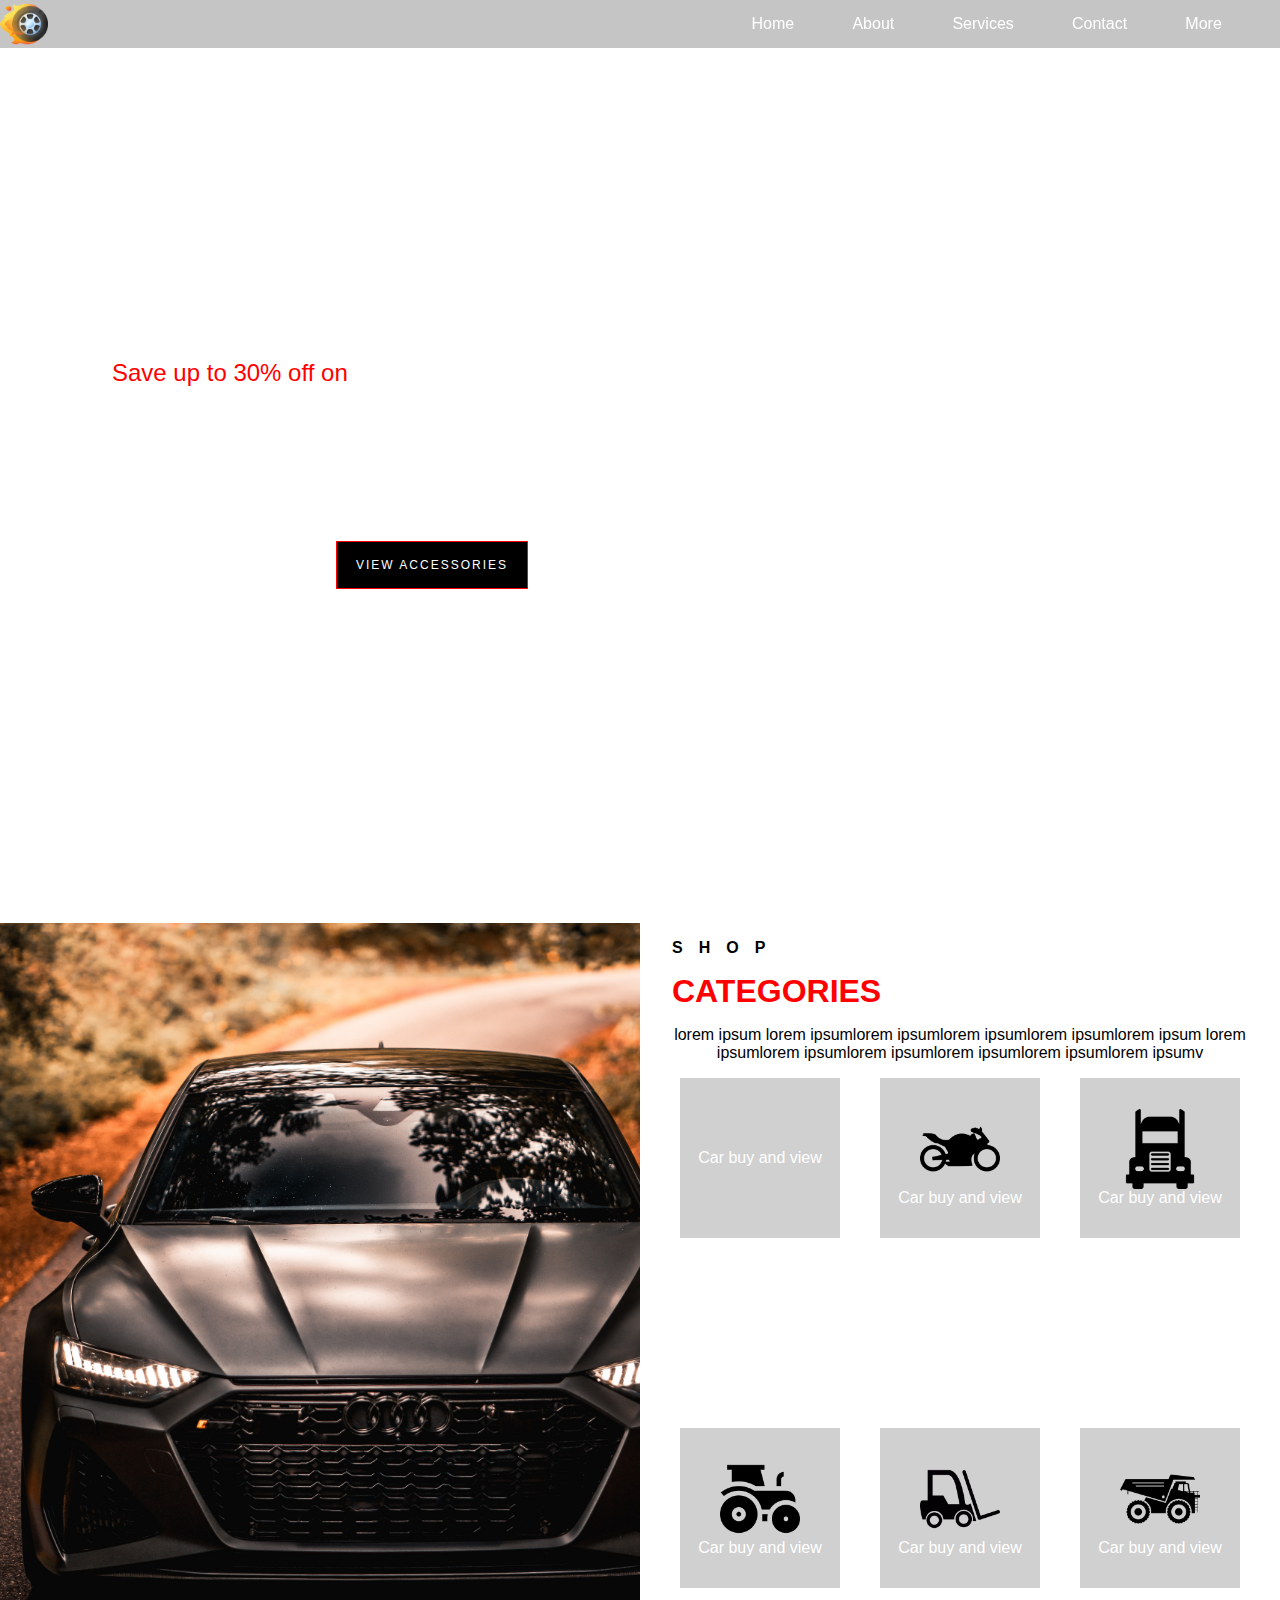
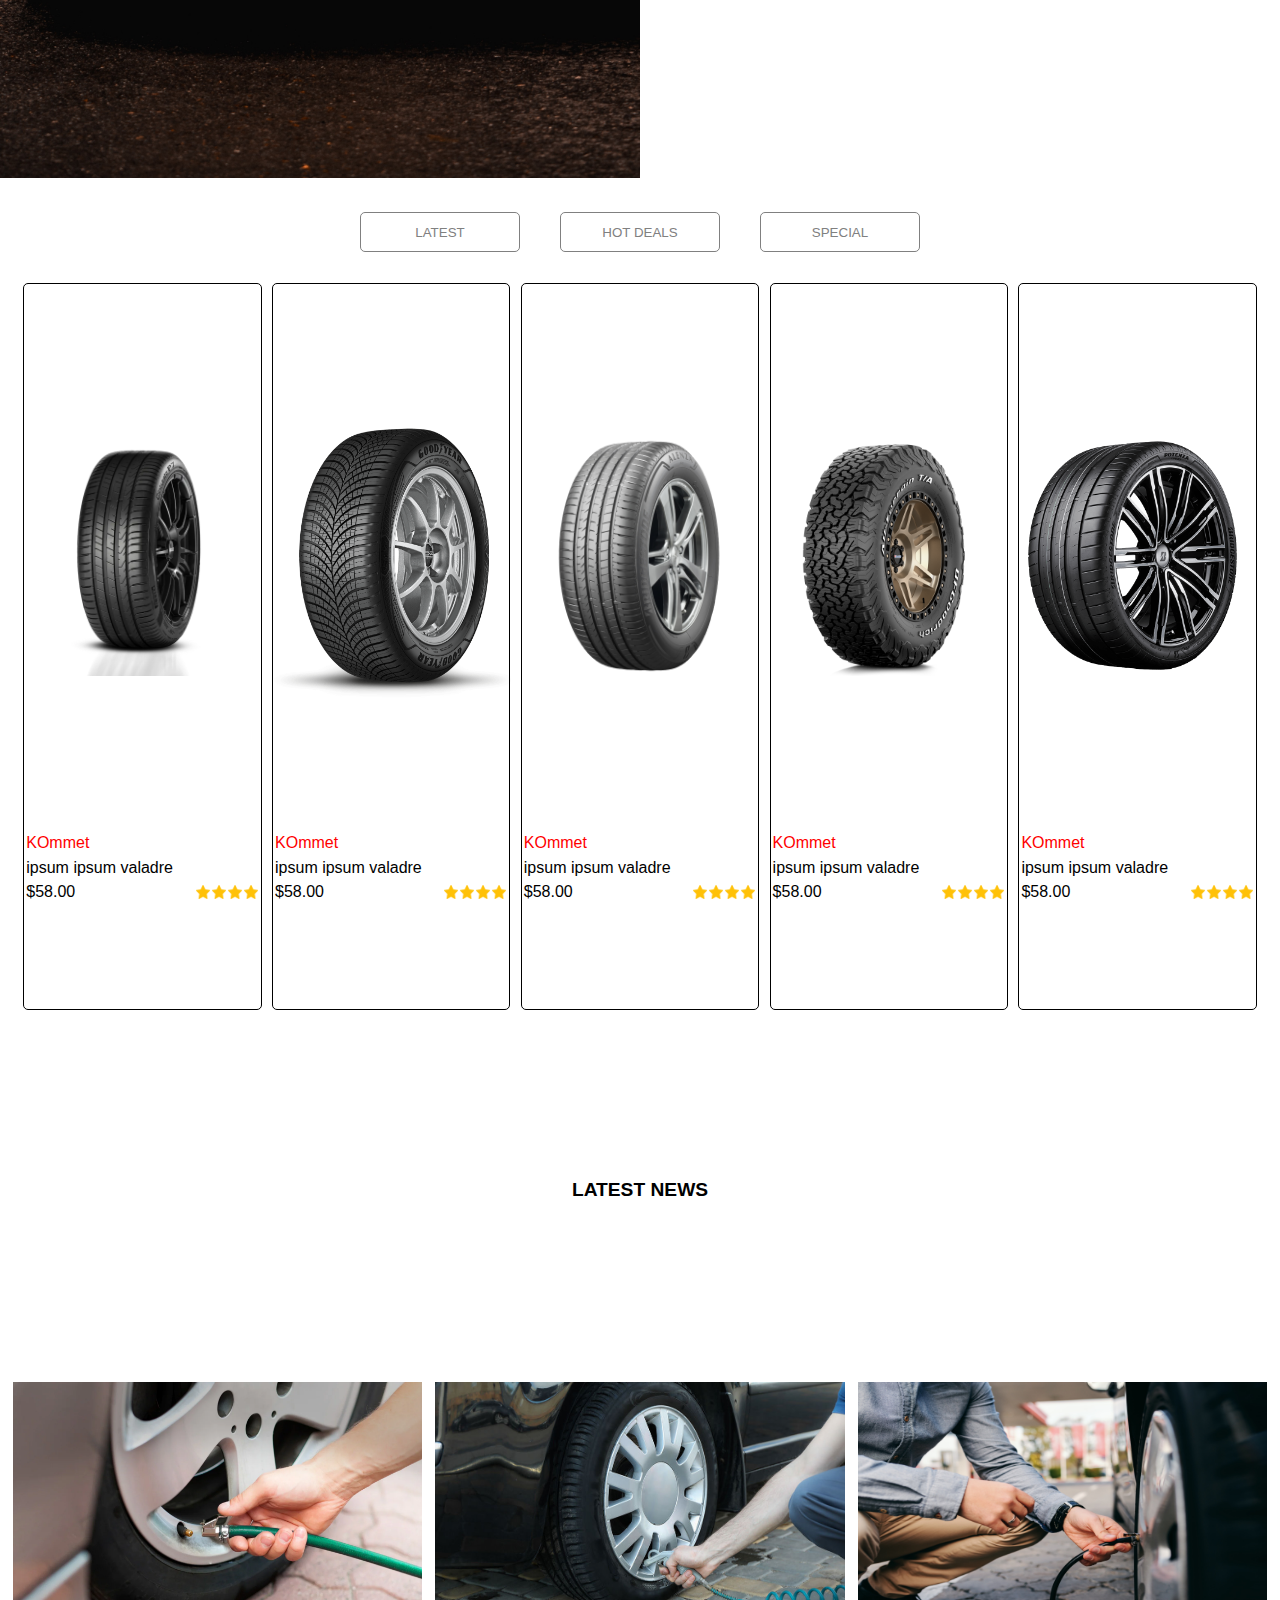
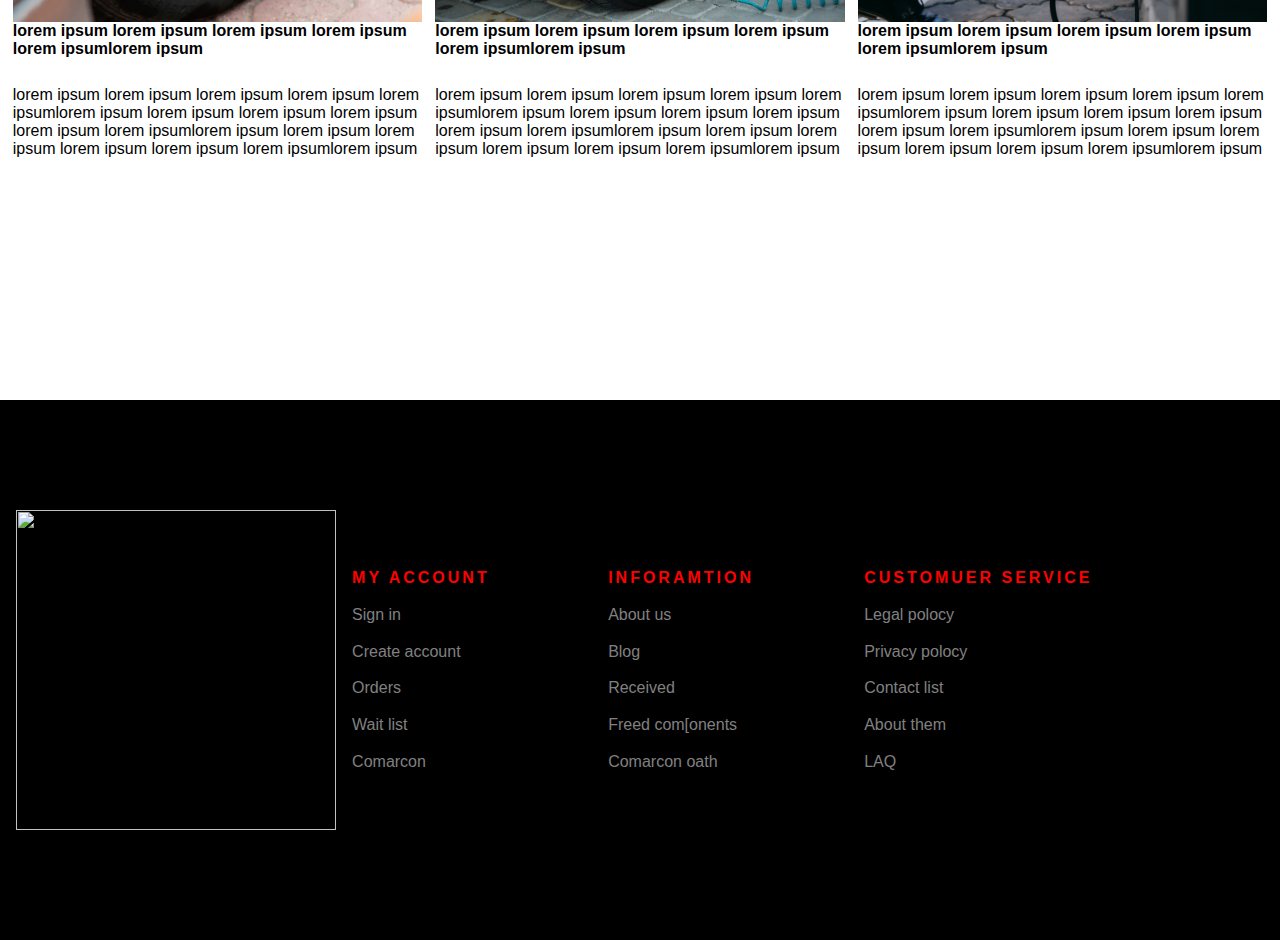
==== commit 1ac7ef6b: "eliebranch merged" ====
--- a/index.html
+++ b/index.html
@@ -22,6 +22,7 @@
             </ul>
         </div>
         <div class="container1">
+
                     <div class="welcometex">
                         <div class="text">
                             <div style="font-size: 1.5rem; color: red;">Save up to 30% off on</div>
@@ -330,11 +331,12 @@
                 <li>Privacy polocy</li>
                 <li>Contact list</li>
                 <li>About them</li>
-                <li>FaQ </li>
+                <li>LAQ </li>
 
             </ul>
 
 
+>>>>>>> eliebranch
         </div>
     </div>
 
